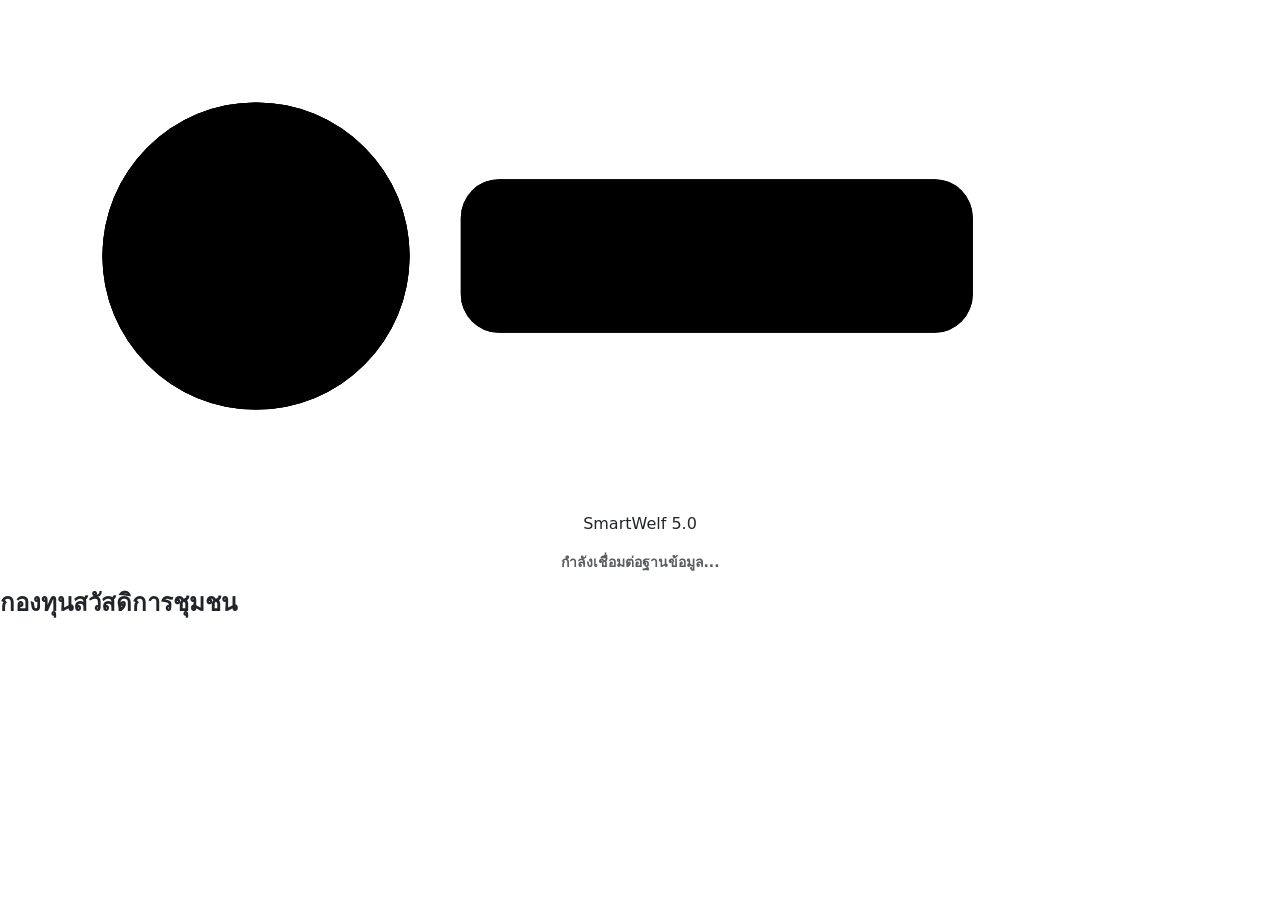
==== index.html @ 8a6e3afc "Add files via upload" ====
<!DOCTYPE html>
<html lang="th">
<head>
  <meta charset="UTF-8">
  <meta name="viewport" content="width=device-width, initial-scale=1.0, maximum-scale=1.0, user-scalable=no">
  <title>ระบบสมาชิกกองทุนสวัสดิการชุมชน</title>
  
  <link rel="preconnect" href="https://fonts.googleapis.com">
  <link rel="preconnect" href="https://fonts.gstatic.com" crossorigin>
  <link href="https://fonts.googleapis.com/css2?family=Prompt:wght@300;400;500;600;700&display=swap" rel="stylesheet">
  <link href="https://cdn.jsdelivr.net/npm/bootstrap@5.3.0/dist/css/bootstrap.min.css" rel="stylesheet">
  <link rel="stylesheet" href="https://cdnjs.cloudflare.com/ajax/libs/font-awesome/6.4.0/css/all.min.css">
  
  <!-- 🌟 โหลดสไตล์ CSS ที่แยกไฟล์ไว้ 🌟 -->
  <link rel="stylesheet" href="./assets/css/member-style.css">

  <script src="https://cdn.jsdelivr.net/npm/sweetalert2@11"></script>
  <script src="https://static.line-scdn.net/liff/edge/2/sdk.js"></script>

  <script src="https://www.gstatic.com/firebasejs/10.8.1/firebase-app-compat.js"></script>
  <script src="https://www.gstatic.com/firebasejs/10.8.1/firebase-firestore-compat.js"></script>
  <script src="https://cdnjs.cloudflare.com/ajax/libs/qrcodejs/1.0.0/qrcode.min.js"></script>

  
</head>
<body>

<div id="systemLoading">
    <div class="loading-container">
        <svg class="sw-logo-svg" viewBox="0 0 500 200" xmlns="http://www.w3.org/2000/svg">
            <defs>
                <linearGradient id="smartwelfGradient" x1="0%" y1="100%" x2="100%" y2="0%">
                    <stop offset="0%" stop-color="#059669" />
                    <stop offset="100%" stop-color="#2563EB" />
                </linearGradient>
            </defs>
            <g class="sw-depth">
                <circle cx="100" cy="100" r="60" />
                <rect x="180" y="70" width="200" height="60" rx="15" />
            </g>
            <g class="sw-face">
                <circle cx="100" cy="100" r="60" />
                <rect x="180" y="70" width="200" height="60" rx="15" />
            </g>
            <g>
                <circle class="sw-energy-path" cx="100" cy="100" r="60" pathLength="1000" />
            </g>
        </svg>
        <p class="loading-text-glow text-center">SmartWelf 5.0</p>
        <p id="systemLoadingText" class="text-muted fw-bold small mt-1 text-center">กำลังเชื่อมต่อฐานข้อมูล...</p>
    </div>
</div>

<div class="app-header">
  <h4 class="fw-bold mb-1">กองทุนสวัสดิการชุมชน</h4>
  <p class="text-white-50 small mb-0" id="headerFundName">รอโหลดข้อมูล...</p>
</div>

<div class="container mb-5 px-3">
  
  <!-- 📝 [หน้าต่าง 1] หน้าจอลงทะเบียนสมาชิกใหม่ -->
  <div id="registerView" class="card-box" style="display: none;">
    <div class="text-center mb-4">
      <div class="icon-box bg-primary bg-opacity-10 text-primary mx-auto mb-3"><i class="fa-solid fa-user-plus"></i></div>
      <h5 class="fw-bold text-dark mb-1">ลงทะเบียนสมาชิกใหม่</h5>
      <p class="text-muted small">กรอกข้อมูลให้ครบถ้วนเพื่อรับสิทธิประโยชน์</p>
    </div>
    
    <form id="registerForm" onsubmit="handleRegister(event)">
      <input type="hidden" id="uid" name="uid">
      <input type="hidden" id="refCode" name="refCode"> 
      
      <div class="row g-2 mb-3">
        <div class="col-4">
          <select class="form-select" name="prefix" required>
            <option value="" disabled selected>คำนำหน้า</option>
            <option value="นาย">นาย</option><option value="นาง">นาง</option><option value="นางสาว">นางสาว</option>
          </select>
        </div>
        <div class="col-8">
          <input type="text" class="form-control" name="fullName" placeholder="ชื่อ-นามสกุล" required>
        </div>
      </div>
      <div class="mb-3">
        <input type="tel" class="form-control fw-bold" name="nationalId" placeholder="เลข ปชช. (13 หลัก)" maxlength="13" oninput="this.value = this.value.replace(/[^0-9]/g, '').slice(0, 13);" required>
      </div>
      <div class="mb-3">
        <input type="tel" class="form-control" name="phone" placeholder="เบอร์โทรศัพท์" maxlength="10" oninput="this.value = this.value.replace(/[^0-9]/g, '').slice(0, 10);" required>
      </div>
      
      <!-- 🌟 ข้อมูลที่เชื่อมกับ Global Settings อัตโนมัติ -->
      <div class="mb-3">
        <select class="form-select fw-bold text-dark" name="center" id="regCenterSelect" required>
          <option value="" disabled selected>-- เลือกศูนย์ประสานงานใกล้บ้าน --</option>
        </select>
      </div>
      <div class="mb-4">
        <select class="form-select text-dark" name="village" id="regVillageSelect" required>
          <option value="" disabled selected>-- เลือกหมู่บ้านที่พักอาศัยปัจจุบัน --</option>
        </select>
      </div>
      <div class="mb-4">
        <select class="form-select text-dark border-primary" name="responsibleAdmin" id="regResponsibleAdmin" required>
          <option value="" disabled selected>-- เลือกกรรมการผู้ดูแลคุณ --</option>
          <option value="ไม่มีผู้ดูแล">ไม่มีผู้ดูแล (ขึ้นตรงส่วนกลาง)</option>
        </select>
        <small class="text-muted" style="font-size: 0.7rem;"><i class="fa-solid fa-circle-info"></i> ระบบดึงรายชื่อกรรมการที่แอคทีฟมาแสดงอัตโนมัติ</small>
      </div>

      <div class="pdpa-box mb-4">
        <div class="form-check">
          <input class="form-check-input mt-1" type="checkbox" name="pdpaConsent" id="pdpaCheck" value="true" required>
          <label class="form-check-label text-muted ms-1" for="pdpaCheck">
            <strong>นโยบายความเป็นส่วนตัว (PDPA)</strong><br>
            ยินยอมให้จัดเก็บข้อมูลส่วนบุคคล เพื่อพิจารณาสิทธิประโยชน์
          </label>
        </div>
      </div>
      <button type="submit" class="btn btn-fintech w-100" id="submitRegBtn">สมัครสมาชิก</button>
    </form>
  </div>

  <!-- 🔗 [หน้าต่าง 1.5] หน้าจอขอผูกบัญชีเดิม -->
  <div id="accountLinkView" class="card-box text-center" style="display: none;">
    <div class="icon-box bg-primary bg-opacity-10 text-primary mx-auto mb-3" style="width: 80px; height: 80px; font-size: 2.5rem;">
      <i class="fa-solid fa-link"></i>
    </div>
    <h5 class="fw-bold text-dark mb-2">คุณเคยเป็นสมาชิกแล้วใช่ไหม?</h5>
    <p class="text-muted small mb-4">ผูกบัญชี LINE กับข้อมูลเดิมที่กรรมการเคยลงทะเบียนให้ เพื่อดูยอดสะสมและขอเบิกสวัสดิการได้ทันที</p>
    <input type="tel" id="linkNatId" class="form-control text-center fw-bold mb-3 py-3" placeholder="เลขประจำตัวประชาชน 13 หลัก" maxlength="13" oninput="this.value = this.value.replace(/[^0-9]/g, '').slice(0, 13);">
    <button onclick="requestAccountLink()" class="btn btn-primary w-100 rounded-pill fw-bold py-3 shadow-sm mb-3">ตรวจสอบข้อมูล</button>
    <button onclick="document.getElementById('accountLinkView').style.display='none'; document.getElementById('registerView').style.display='block';" class="btn btn-light w-100 rounded-pill fw-bold py-2 text-muted">ไม่ใช่, ฉันต้องการสมัครใหม่</button>
  </div>

  <!-- ✅ [หน้าต่าง 2] หน้าจอสมัครสำเร็จ -->
  <div id="registrationSuccessView" class="card-box text-center" style="display: none;">
    <div class="icon-box bg-success bg-opacity-10 text-success mx-auto mb-4" style="width: 80px; height: 80px; font-size: 2.5rem;">
      <i class="fa-solid fa-check"></i>
    </div>
    <h4 class="fw-bold text-dark mb-2">ลงทะเบียนสำเร็จ!</h4>
    <p class="text-muted mb-4">ข้อมูลของคุณถูกส่งไปยังคณะกรรมการแล้ว โปรดรอการตรวจสอบ</p>
    <button onclick="location.reload()" class="btn btn-outline-primary rounded-pill px-4 mt-2">เข้าสู่หน้าหลักสมาชิก</button>
  </div>

  <!-- 📊 [หน้าต่าง 3] แดชบอร์ดหลักของสมาชิก -->
  <div id="dashboardView" style="display: none;">
    
    <div class="fintech-profile-header">
      <div class="text-start text-white">
        
        <!-- 🌟 เริ่มต้นส่วนที่เพิ่มไอคอนตา -->
        <div class="d-flex align-items-center gap-2 mb-1">
            <h5 id="dashName" class="fw-bold mb-0" style="text-shadow: 0 2px 4px rgba(0,0,0,0.3);"></h5>
            <div class="bg-white bg-opacity-25 rounded-circle d-flex align-items-center justify-content-center shadow-sm" style="width: 26px; height: 26px; backdrop-filter: blur(5px); cursor: pointer;" onclick="showProfilePopup()">
                <i class="fa-solid fa-eye text-white" style="font-size: 0.8rem;"></i>
            </div>
        </div>
        <!-- 🌟 สิ้นสุดส่วนที่เพิ่มไอคอนตา -->
        
        <div class="d-flex align-items-center gap-2">
            <span id="dashStatusBadge" class="badge-status shadow-sm mb-0 px-2 py-1" style="font-size: 0.7rem;">รอตรวจสอบ</span>
            <div id="dashTierBadge" class="badge-tier shadow-sm mb-0 px-2 py-1" style="display: none; font-size: 0.7rem; margin-top: 0;"></div>
        </div>
      </div>
      <img id="userAvatar" src="" class="profile-img shadow" style="width: 65px; height: 65px;" alt="Profile">
    </div>

    <!-- การ์ดกระเป๋าเงิน -->
    <div class="wallet-card mb-4 mx-1">
      <div class="d-flex justify-content-between align-items-center mb-3">
        <span class="text-white-50 small fw-bold"><i class="fa-solid fa-wallet me-1"></i> ยอดสมทบสะสม</span>
        <small class="text-white-50" id="dashCenterText" style="font-size: 0.65rem;"></small>
      </div>
      <h1 class="text-white fw-bold mb-1" style="font-size: 2.5rem;">฿<span id="dashTotalContrib">0</span></h1>
      <p class="text-white-50 small mb-4">ยอดค้างชำระ: <span id="dashOutstanding" class="text-warning fw-bold">0</span> บาท</p>

      <div class="d-flex justify-content-between align-items-center pt-3" style="border-top: 1px solid rgba(255,255,255,0.15);">
        <div>
          <span class="text-white-50 d-block mb-1" style="font-size: 0.7rem;">คะแนนอาสาสมัคร</span>
          <span class="text-warning fw-bold"><i class="fa-solid fa-star me-1"></i><span id="dashCwfPoints">0</span> แต้ม</span>
        </div>
        <div class="text-end">
          <span class="text-white-50 d-block mb-1" style="font-size: 0.7rem;">รับสวัสดิการรวม</span>
          <span class="text-info fw-bold">฿<span id="dashTotalWelfare">0</span></span>
        </div>
      </div>
    </div>

    <!-- เมนูด่วน 4 ปุ่ม (เชื่อมกับ contribution.html และ claim.html) -->
    <div class="row g-2 mb-4 px-2">
      <div class="col-3">
        <div class="quick-action-wrapper" onclick="scanToPayAdmin()">
          <div class="quick-action-btn bg-success text-white shadow-sm" style="background: linear-gradient(135deg, #10B981 0%, #059669 100%);"><i class="fa-solid fa-qrcode"></i></div>
          <span class="quick-action-text text-dark fw-bold">สแกนจ่าย</span>
        </div>
      </div>
      <div class="col-3">
        <a href="contribution.html" class="text-decoration-none w-100">
          <div class="quick-action-wrapper">
            <div class="quick-action-btn bg-white text-primary border"><i class="fa-solid fa-plus"></i></div>
            <span class="quick-action-text">สมทบ</span>
          </div>
        </a>
      </div>
      <div class="col-3">
        <a href="claim.html" class="text-decoration-none w-100">
          <div class="quick-action-wrapper">
            <div class="quick-action-btn bg-white text-danger border"><i class="fa-solid fa-file-medical"></i></div>
            <span class="quick-action-text">ขอเบิก</span>
          </div>
        </a>
      </div>
      <div class="col-3">
        <div class="quick-action-wrapper" onclick="openShareModal('invite')">
          <div class="quick-action-btn bg-white text-warning border"><i class="fa-solid fa-user-plus"></i></div>
          <span class="quick-action-text">ชวนเพื่อน</span>
        </div>
      </div>
    </div>

    <hr class="my-4 border-secondary border-opacity-25 mx-2">

    <!-- 📰 ข่าวสารและประกาศชุมชน (News Feed) -->
    <div class="text-start mt-4 mx-1">
      <div class="d-flex align-items-center justify-content-between mb-3 px-1">
        <div class="d-flex align-items-center">
          <i class="fa-solid fa-bullhorn text-primary fs-4 me-2"></i>
          <h6 class="fw-bold text-dark mb-0 m-0">ข่าวสารชุมชน</h6>
        </div>
      </div>
      <div id="memberNewsFeed" class="horizontal-scroll-row">
         <div class="text-center text-muted small p-3 w-100 bg-white rounded-4 border">
            <div class="spinner-border spinner-border-sm mb-2 text-primary"></div><br>กำลังโหลดข่าวสาร...
         </div>
      </div>
    </div>
    <!-- 🎁 ของรางวัลและแลกสิทธิประโยชน์ (Rewards) -->
    <div class="text-start mt-4 mx-1">
      <div class="d-flex align-items-center justify-content-between mb-3 px-1">
        <div class="d-flex align-items-center">
          <i class="fa-solid fa-gift text-danger fs-4 me-2"></i>
          <h6 class="fw-bold text-dark mb-0 m-0">แลกของรางวัลชุมชน</h6>
        </div>
      </div>
      <!-- คอนเทนเนอร์สำหรับเลื่อนซ้ายขวา -->
      <div id="memberRewardsFeed" class="horizontal-scroll-row pb-2">
         <div class="text-center text-muted small p-3 w-100 bg-white rounded-4 border">
            <div class="spinner-border spinner-border-sm mb-2 text-danger"></div><br>กำลังโหลดของรางวัล...
         </div>
      </div>
    </div>
    <!-- ศูนย์ภารกิจ & เช็คอิน -->
    <div class="mission-hub text-start mt-4 mx-1">
      <div class="d-flex align-items-center justify-content-between mb-3">
        <div class="d-flex align-items-center">
          <i class="fa-solid fa-fire text-warning fs-4 me-2" style="text-shadow: 0 0 10px rgba(245,158,11,0.5);"></i>
          <h6 class="fw-bold hub-title mb-0 m-0">เช็คอินต่อเนื่อง 7 วัน</h6>
        </div>
        <small class="text-white-50" style="font-size: 0.7rem;">(รีเซ็ตทุกสัปดาห์)</small>
      </div>
      <div class="d-flex justify-content-between align-items-center mb-4 px-1" id="streakContainer">
          <div class="streak-circle" id="streak-1">1</div>
          <div class="streak-circle" id="streak-2">2</div>
          <div class="streak-circle" id="streak-3">3</div>
          <div class="streak-circle" id="streak-4">4</div>
          <div class="streak-circle" id="streak-5">5</div>
          <div class="streak-circle" id="streak-6">6</div>
          <div class="streak-circle gift" id="streak-7"><i class="fa-solid fa-gift"></i></div>
      </div>
      <button id="btnCheckIn" class="btn btn-success w-100 rounded-pill py-2 fw-bold shadow-sm" onclick="processDailyCheckIn()" style="background: linear-gradient(135deg, #10B981 0%, #059669 100%); border: none;">
        <i class="fa-solid fa-calendar-check me-1"></i> กดเช็คอินรับแต้มวันนี้
      </button>
    </div>

    <!-- กระดานตรวจสอบความโปร่งใสชุมชน (ดึงบิลที่รอตรวจสอบมาแสดง) -->
    <div class="text-start mt-4 mx-1">
      <div class="d-flex align-items-center mb-3 px-1">
        <i class="fa-solid fa-magnifying-glass-chart text-primary fs-4 me-2"></i>
        <h6 class="fw-bold text-dark mb-0 m-0">กระดานความโปร่งใสชุมชน</h6>
      </div>
      <div class="alert alert-info border-0 rounded-4 small p-3 mb-3 bg-primary bg-opacity-10 text-primary shadow-sm">
        <i class="fa-solid fa-circle-info me-1"></i> ร่วมตรวจสอบรับทราบการเบิกจ่ายสวัสดิการ เพื่อชิงแต้มโควต้าพิเศษรายวัน!
      </div>
      <div id="transparencyFeed">
         <div class="text-center text-muted small p-3 w-100"><div class="spinner-border spinner-border-sm mb-2 text-primary"></div><br>กำลังโหลดกระดานชุมชน...</div>
      </div>
    </div>

    <!-- กระดานติดตามสถานะเงินสมทบ (Timeline) -->
    <div class="text-start mt-4 mx-1">
      <div class="section-title px-1 mb-3"><i class="fa-solid fa-route text-muted me-2"></i> ติดตามเงินสมทบล่าสุด</div>
      <div id="dashTxTimeline" class="bg-white p-4 rounded-4 shadow-sm border border-light mb-4">
         <div class="text-center text-muted small py-2">กำลังดึงข้อมูล...</div>
      </div>
    </div>

    <!-- ประวัติรับสวัสดิการล่าสุด -->
    <div class="text-start mt-4 mx-1 bg-white p-4 rounded-4 shadow-sm border border-light">
      <div class="section-title m-0 mb-3"><i class="fa-solid fa-clock-rotate-left text-muted me-2"></i> ประวัติรับสวัสดิการล่าสุด</div>
      <div id="dashWelfareList" class="info-list shadow-none mb-0"></div>
    </div>

<!-- 🌐 ป๊อปอัปสำหรับแชร์ (Share Modal) -->
<div id="shareModal" class="share-modal" onclick="closeShareModal(event)">
  <div class="share-content" onclick="event.stopPropagation()">
    <h5 class="fw-bold mb-3" id="shareTitleText">แชร์ให้เพื่อน</h5>
    <div class="d-flex justify-content-center mb-4">
      <button class="social-btn btn-line" onclick="executeShare('line')"><i class="fa-brands fa-line"></i></button>
      <button class="social-btn btn-fb" onclick="executeShare('facebook')"><i class="fa-brands fa-facebook-f"></i></button>
      <button class="social-btn btn-copy" onclick="executeShare('copy')"><i class="fa-solid fa-link"></i></button>
    </div>
    <button class="btn btn-light w-100 rounded-pill fw-bold" onclick="closeShareModal(true)">ปิด</button>
  </div>
</div>

<!-- ==========================================
     JAVASCRIPT MODULES 
=========================================== -->
<script src="https://cdn.jsdelivr.net/npm/bootstrap@5.3.0/dist/js/bootstrap.bundle.min.js"></script>
<script src="./assets/js/member-config.js"></script>
<script src="./assets/js/modules/member-main.js"></script>
</body>
</html>
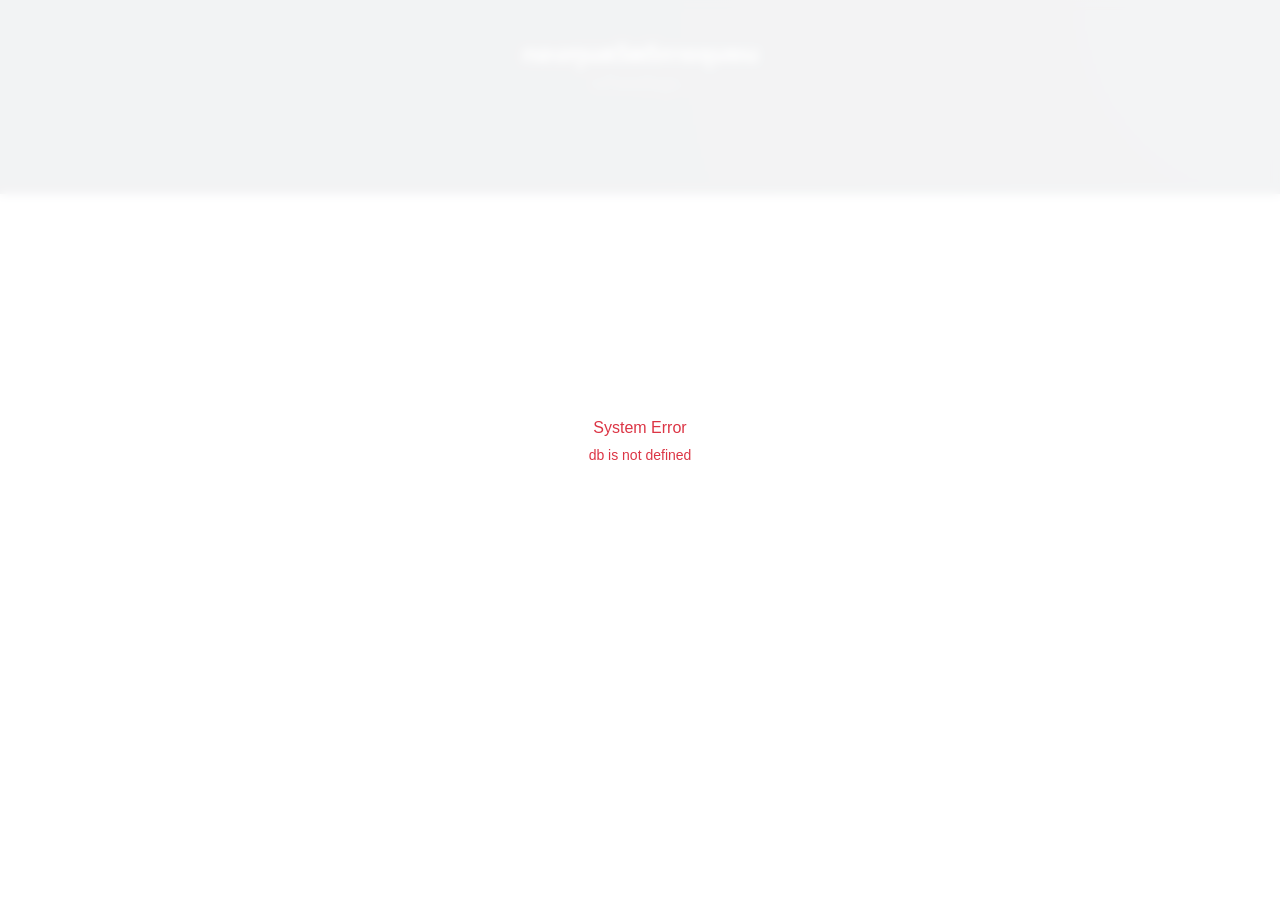
==== commit c17c824a: "Update index.html" ====
--- a/index.html
+++ b/index.html
@@ -320,4 +320,4 @@
 <script src="./assets/js/member-config.js"></script>
 <script src="./assets/js/modules/member-main.js"></script>
 </body>
-</html>+</html>
--- a/assets/css/member-style.css
+++ b/assets/css/member-style.css
@@ -0,0 +1,386 @@
+/* ============================================================================
+   🎨 member-style.css: สไตล์สำหรับหน้าต่างฝั่งสมาชิก (SmartWelf Member Portal)
+============================================================================ */
+
+/* 📌 1. ตัวแปรสีและค่าพื้นฐาน (Variables & Base) */
+:root { 
+    --fintech-primary: #0F172A; 
+    --fintech-accent: #2563EB; 
+    --fintech-success: #10B981; 
+    --bg-light: #F3F4F6; 
+    --card-border: #E5E7EB; 
+}
+
+body { 
+    background-color: var(--bg-light); 
+    font-family: 'Prompt', sans-serif; 
+    color: #1E293B; 
+    -webkit-tap-highlight-color: transparent; 
+}
+
+/* 📌 2. โครงสร้างหลักและกล่อง (Layout & Containers) */
+.app-header { 
+    background: var(--fintech-primary); 
+    background-image: radial-gradient(circle at top right, #1E293B 0%, transparent 60%); 
+    color: white; 
+    padding: 40px 20px 100px; 
+    text-align: center; 
+}
+
+.card-box { 
+    background: white; 
+    padding: 25px 20px; 
+    border-radius: 24px; 
+    box-shadow: 0 10px 40px rgba(0,0,0,0.04); 
+    max-width: 500px; 
+    margin: -60px auto 30px; 
+    position: relative; 
+    border: 1px solid var(--card-border); 
+}
+
+.section-title { 
+    font-size: 0.95rem; 
+    font-weight: 700; 
+    color: #374151; 
+    display: flex; 
+    align-items: center; 
+    gap: 8px; 
+    margin-bottom: 15px; 
+    text-align: left; 
+}
+
+.icon-box { 
+    width: 48px; 
+    height: 48px; 
+    border-radius: 14px; 
+    display: flex; 
+    justify-content: center; 
+    align-items: center; 
+    font-size: 1.4rem; 
+}
+
+/* 📌 3. ส่วนโปรไฟล์และป้ายสถานะ (Profile & Status Badges) */
+.fintech-profile-header { 
+    display: flex; 
+    justify-content: space-between; 
+    align-items: flex-end; /* 🌟 ปรับให้อยู่ชิดขอบล่างระดับเดียวกัน */
+    margin-top: -70px; 
+    padding: 0 5px 20px 5px; 
+    position: relative; 
+    z-index: 10; 
+}
+
+.fintech-profile-header .profile-img { 
+    margin-top: 0; 
+    border: 3px solid rgba(255,255,255,0.8); 
+}
+
+.profile-wrapper { 
+    position: relative; 
+    margin-top: -65px; 
+    text-align: center; 
+    margin-bottom: 15px; 
+}
+
+.profile-img { 
+    width: 100px; 
+    height: 100px; 
+    border-radius: 50%; 
+    object-fit: cover; 
+    border: 4px solid white; 
+    background: white; 
+    box-shadow: 0 8px 16px rgba(0,0,0,0.1); 
+}
+
+/* 🌟 ป้ายสถานะและป้ายยศ (บังคับขนาดให้เท่ากันเป๊ะ 100% ทุกอุปกรณ์) */
+.badge-status, .badge-tier { 
+    height: 26px !important;
+    padding: 0 14px !important;
+    border-radius: 20px !important;
+    font-size: 0.75rem !important;
+    font-weight: 600 !important;
+    display: inline-flex !important;
+    align-items: center !important;
+    justify-content: center !important;
+    margin: 0 !important;
+    white-space: nowrap !important;
+    box-sizing: border-box !important;
+    line-height: 1 !important;
+}
+
+/* สีป้ายสถานะต่างๆ */
+.status-pending { background-color: #FEF3C7; color: #D97706; border: 1px solid #FDE68A; } 
+.status-active { background-color: #D1FAE5; color: #059669; border: 1px solid #A7F3D0; } 
+.status-inactive { background-color: #FEE2E2; color: #DC2626; border: 1px solid #FECACA; } 
+
+/* สีป้ายยศ (Tier) */
+.badge-tier { 
+    color: white; 
+    gap: 6px; 
+    box-shadow: 0 2px 4px rgba(0,0,0,0.1); 
+}
+
+/* 📌 4. กระเป๋าเงินและเมนูด่วน (Wallet & Quick Actions) */
+.wallet-card { 
+    background: linear-gradient(135deg, #0F172A 0%, #1E293B 100%); 
+    border-radius: 24px; 
+    padding: 24px; 
+    color: white; 
+    box-shadow: 0 20px 25px -5px rgba(15, 23, 42, 0.4), 0 8px 10px -6px rgba(15, 23, 42, 0.2); 
+    position: relative; 
+    overflow: hidden; 
+    border: 1px solid rgba(255,255,255,0.1); 
+    z-index: 1; 
+}
+.wallet-card::before { 
+    content: ''; 
+    position: absolute; 
+    top: -50px; 
+    right: -30px; 
+    width: 150px; 
+    height: 150px; 
+    background: linear-gradient(135deg, rgba(37,99,235,0.4) 0%, rgba(16,185,129,0.4) 100%); 
+    border-radius: 50%; 
+    filter: blur(30px); 
+    z-index: -1; 
+}
+.wallet-card::after { 
+    content: ''; 
+    position: absolute; 
+    bottom: -30px; 
+    left: -20px; 
+    width: 100px; 
+    height: 100px; 
+    background: linear-gradient(135deg, rgba(245,158,11,0.2) 0%, rgba(239,68,68,0.2) 100%); 
+    border-radius: 50%; 
+    filter: blur(20px); 
+    z-index: -1; 
+}
+
+.quick-action-wrapper { 
+    display: flex; 
+    flex-direction: column; 
+    align-items: center; 
+    cursor: pointer; 
+    transition: 0.2s; 
+}
+.quick-action-wrapper:active { transform: scale(0.92); }
+.quick-action-btn { 
+    width: 56px; 
+    height: 56px; 
+    border-radius: 20px; 
+    display: flex; 
+    justify-content: center; 
+    align-items: center; 
+    font-size: 1.5rem; 
+    margin-bottom: 8px; 
+    box-shadow: 0 4px 10px rgba(0,0,0,0.05); 
+}
+.quick-action-text { font-size: 0.75rem; font-weight: 600; color: #475569; }
+
+/* 📌 5. ภารกิจและเช็คอินรายวัน (Mission & Gamification) */
+.mission-hub { 
+    background: linear-gradient(135deg, #1E293B 0%, #0F172A 100%); 
+    border: 1px solid #334155; 
+    border-radius: 20px; 
+    padding: 20px; 
+    margin-bottom: 20px; 
+    box-shadow: 0 10px 25px rgba(15, 23, 42, 0.3); 
+}
+.mission-hub .hub-title { color: #F8FAFC !important; }
+
+.streak-circle { 
+    width: 38px; 
+    height: 38px; 
+    border-radius: 50%; 
+    display: flex; 
+    align-items: center; 
+    justify-content: center; 
+    font-size: 0.9rem; 
+    font-weight: bold; 
+    background: rgba(255,255,255,0.1); 
+    color: rgba(255,255,255,0.4); 
+    border: 2px solid rgba(255,255,255,0.2); 
+    transition: 0.3s; 
+}
+.streak-circle.active { 
+    background: #10B981; 
+    color: white; 
+    border-color: #34D399; 
+    box-shadow: 0 0 12px rgba(16, 185, 129, 0.6); 
+}
+.streak-circle.gift { background: transparent; border-color: #F59E0B; color: #F59E0B; }
+.streak-circle.gift.active { 
+    background: #F59E0B; 
+    color: white; 
+    border-color: #FBBF24; 
+    box-shadow: 0 0 12px rgba(245, 158, 11, 0.6); 
+}
+
+/* 📌 6. กระดานความโปร่งใสและไทม์ไลน์ (Transparency & Timeline) */
+#transparencyFeed { 
+    display: flex; 
+    overflow-x: auto; 
+    scroll-snap-type: x mandatory; 
+    -webkit-overflow-scrolling: touch; 
+    scrollbar-width: none; 
+    padding-bottom: 5px; 
+}
+#transparencyFeed::-webkit-scrollbar { display: none; }
+#transparencyFeed .transparency-card { 
+    flex: 0 0 85%; 
+    scroll-snap-align: center; 
+    margin-bottom: 0 !important; 
+    margin-right: 15px; 
+    background: white; 
+    border-radius: 16px; 
+    padding: 16px; 
+    box-shadow: 0 4px 15px rgba(0,0,0,0.04); 
+    border: 1px solid var(--card-border);
+}
+#transparencyFeed .transparency-card:last-child { margin-right: 0; }
+
+.timeline { border-left: 2px dashed #CBD5E1; padding-left: 20px; margin-left: 10px; position: relative; }
+.timeline-item { margin-bottom: 20px; position: relative; }
+.timeline-item::before { 
+    content: ''; 
+    position: absolute; 
+    left: -27px; 
+    top: 2px; 
+    width: 14px; 
+    height: 14px; 
+    border-radius: 50%; 
+    background: #F8FAFC; 
+    border: 2px solid #CBD5E1; 
+    z-index: 2; 
+}
+.timeline-item.active::before { background: #10B981; border-color: #059669; box-shadow: 0 0 8px rgba(16,185,129,0.5); }
+.timeline-item.warning::before { background: #F59E0B; border-color: #D97706; box-shadow: 0 0 8px rgba(245,158,11,0.5); }
+
+/* 📌 7. รายการข้อมูล (Info Lists) */
+.info-list { background: white; border-radius: 16px; border: 1px solid var(--card-border); margin-bottom: 20px; overflow: hidden; }
+.info-row { display: flex; justify-content: space-between; align-items: center; padding: 14px 16px; border-bottom: 1px solid #F3F4F6; }
+.info-row:last-child { border-bottom: none; }
+.info-label { color: #6B7280; font-size: 0.85rem; font-weight: 500; }
+.info-data { color: #111827; font-size: 0.9rem; font-weight: 600; text-align: right; display: flex; align-items: center; gap: 8px;}
+
+/* 📌 8. ฟอร์มและปุ่ม (Forms & Buttons) */
+.form-control, .form-select { 
+    border-radius: 12px; 
+    border: 1px solid #D1D5DB; 
+    background-color: white; 
+    font-size: 0.95rem; 
+    padding: 14px; 
+    box-shadow: 0 1px 2px rgba(0,0,0,0.02); 
+}
+.btn-fintech { 
+    background-color: var(--fintech-primary); 
+    color: white; 
+    border-radius: 14px; 
+    padding: 14px; 
+    font-weight: 600; 
+    font-size: 1.05rem; 
+    border: none; 
+    transition: 0.3s; 
+    box-shadow: 0 4px 6px rgba(15, 23, 42, 0.2); 
+    width: 100%;
+}
+.pdpa-box { background: #F8FAFC; border: 1px dashed #CBD5E1; border-radius: 16px; padding: 16px; font-size: 0.85rem; text-align: left; }
+
+/* 📌 9. โหลดเดอร์และป๊อปอัป (Loaders & Modals) */
+#systemLoading { 
+    position: fixed; 
+    top: 0; left: 0; width: 100%; height: 100%; 
+    background: rgba(255, 255, 255, 0.95); 
+    z-index: 9999; 
+    display: flex; flex-direction: column; justify-content: center; align-items: center; 
+    backdrop-filter: blur(5px); 
+}
+.loading-container { display: flex; flex-direction: column; align-items: center; justify-content: center; gap: 15px; }
+
+/* Animation ของโลโก้ตอนโหลด */
+.sw-logo-svg { width: 180px; height: auto; filter: drop-shadow(0 14px 18px rgba(5,150,105,.14)); }
+.sw-depth path { fill: #064E3B; transform: translate(3px, 6px); }
+.sw-face path { fill: url(#smartwelfGradient); }
+.sw-energy-path { 
+    fill: none; stroke: #6EE7B7; stroke-width: 5; stroke-linecap: round; 
+    stroke-dasharray: 72 928; stroke-dashoffset: 1000; 
+    animation: swEnergyRun 2.15s linear 1.2s infinite; 
+}
+@keyframes swEnergyRun { 0% { stroke-dashoffset: 928; } 100% { stroke-dashoffset: -72; } }
+
+.loading-text-glow { 
+    font-size: 1.5rem; font-weight: 700; margin: 0; 
+    background: linear-gradient(90deg, #059669, #2563EB); 
+    -webkit-background-clip: text; -webkit-text-fill-color: transparent; 
+    animation: pulseTextGlow 1.5s ease-in-out infinite; 
+}
+@keyframes pulseTextGlow { 
+    0% { opacity: 0.6; transform: scale(0.98); } 
+    50% { opacity: 1; transform: scale(1); } 
+    100% { opacity: 0.6; transform: scale(0.98); } 
+}
+
+/* Modal สำหรับแชร์ */
+.share-modal { 
+    display: none; position: fixed; top: 0; left: 0; width: 100%; height: 100%; 
+    background: rgba(0,0,0,0.5); z-index: 10000; 
+    justify-content: center; align-items: flex-end; 
+}
+.share-content { 
+    background: white; width: 100%; border-radius: 24px 24px 0 0; 
+    padding: 25px; animation: slideUp 0.3s; text-align: center; 
+}
+@keyframes slideUp { from { transform: translateY(100%); } to { transform: translateY(0); } }
+.social-btn { 
+    width: 50px; height: 50px; border-radius: 50%; 
+    display: flex; align-items: center; justify-content: center; 
+    font-size: 1.5rem; color: white; border: none; margin: 0 10px; cursor: pointer; 
+}
+
+/* 📌 10. ข่าวสารและประกาศชุมชน (News Feed) */
+.horizontal-scroll-row {
+    display: flex;
+    overflow-x: auto;
+    scroll-snap-type: x mandatory;
+    -webkit-overflow-scrolling: touch;
+    scrollbar-width: none;
+    gap: 12px;
+    padding-bottom: 8px;
+}
+.horizontal-scroll-row::-webkit-scrollbar { display: none; }
+
+.vertical-news-card {
+    flex: 0 0 240px;
+    scroll-snap-align: start;
+    background: white;
+    border-radius: 18px;
+    border: 1px solid var(--card-border);
+    overflow: hidden;
+    box-shadow: 0 4px 15px rgba(0,0,0,0.03);
+    display: flex;
+    flex-direction: column;
+    cursor: pointer;
+    transition: transform 0.2s;
+}
+.vertical-news-card:active { transform: scale(0.98); }
+
+.news-img { 
+    width: 100%; 
+    height: 130px; 
+    object-fit: cover; 
+    background: #F1F5F9; 
+    border-bottom: 1px solid #f3f4f6; 
+}
+.news-content { 
+    padding: 12px; 
+    display: flex; 
+    flex-direction: column; 
+    flex-grow: 1; 
+}
+.line-clamp-2 {
+    display: -webkit-box;
+    -webkit-line-clamp: 2;
+    -webkit-box-orient: vertical;  
+    overflow: hidden;
+}
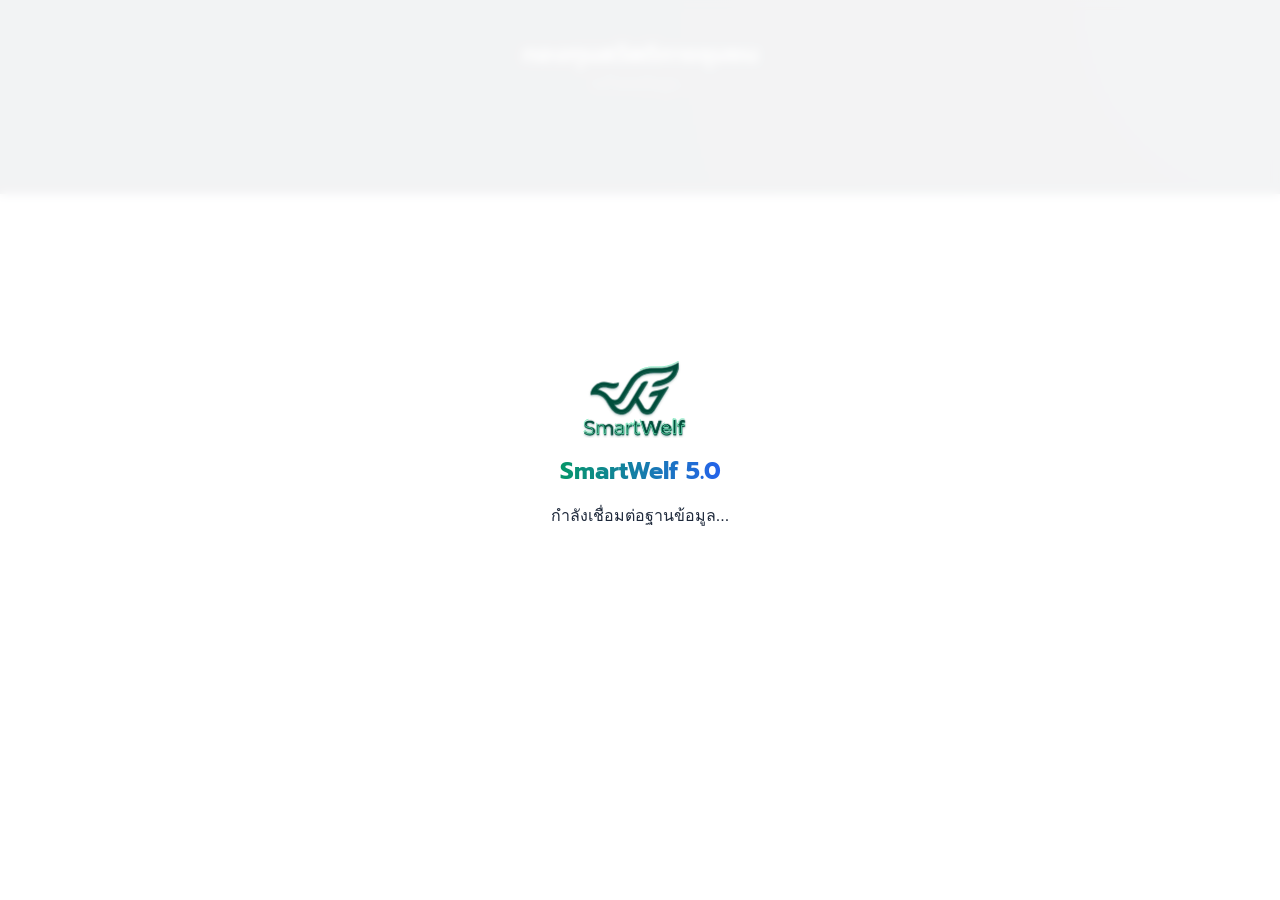
==== commit 2d410647: "Update index.html" ====
--- a/index.html
+++ b/index.html
@@ -25,30 +25,90 @@
 </head>
 <body>
 
+<!-- ==========================================
+     SYSTEM LOADER (SmartWelf 3D Logo Loader)
+=========================================== -->
 <div id="systemLoading">
-    <div class="loading-container">
-        <svg class="sw-logo-svg" viewBox="0 0 500 200" xmlns="http://www.w3.org/2000/svg">
-            <defs>
-                <linearGradient id="smartwelfGradient" x1="0%" y1="100%" x2="100%" y2="0%">
-                    <stop offset="0%" stop-color="#059669" />
-                    <stop offset="100%" stop-color="#2563EB" />
-                </linearGradient>
-            </defs>
-            <g class="sw-depth">
-                <circle cx="100" cy="100" r="60" />
-                <rect x="180" y="70" width="200" height="60" rx="15" />
-            </g>
-            <g class="sw-face">
-                <circle cx="100" cy="100" r="60" />
-                <rect x="180" y="70" width="200" height="60" rx="15" />
-            </g>
-            <g>
-                <circle class="sw-energy-path" cx="100" cy="100" r="60" pathLength="1000" />
-            </g>
-        </svg>
-        <p class="loading-text-glow text-center">SmartWelf 5.0</p>
-        <p id="systemLoadingText" class="text-muted fw-bold small mt-1 text-center">กำลังเชื่อมต่อฐานข้อมูล...</p>
-    </div>
+  <div class="loading-container">
+    <svg class="svg-logo-loader" viewBox="0 0 1886 867" xmlns="http://www.w3.org/2000/svg" role="img" aria-label="SmartWelf loading">
+      <defs>
+        <!-- Main gradients -->
+        <linearGradient id="swMark3D" x1="420" y1="550" x2="1320" y2="40" gradientUnits="userSpaceOnUse">
+          <stop offset="0%"   stop-color="#075E50"/>
+          <stop offset="25%"  stop-color="#0B8068"/>
+          <stop offset="52%"  stop-color="#18A18A"/>
+          <stop offset="78%"  stop-color="#168DB5"/>
+          <stop offset="100%" stop-color="#35B7E8"/>
+        </linearGradient>
+        <linearGradient id="swText3D" x1="350" y1="830" x2="1450" y2="650" gradientUnits="userSpaceOnUse">
+          <stop offset="0%"   stop-color="#075E50"/>
+          <stop offset="48%"  stop-color="#0B8068"/>
+          <stop offset="100%" stop-color="#0795A0"/>
+        </linearGradient>
+        <!-- Moving light beam -->
+        <linearGradient id="swEnergy" x1="0%" y1="0%" x2="100%" y2="0%">
+          <stop offset="0%"   stop-color="#FFFFFF" stop-opacity="0"/>
+          <stop offset="38%"  stop-color="#FFFFFF" stop-opacity="0"/>
+          <stop offset="48%"  stop-color="#DFFFFF" stop-opacity=".95"/>
+          <stop offset="52%"  stop-color="#FFFFFF" stop-opacity="1"/>
+          <stop offset="56%"  stop-color="#B8F8FF" stop-opacity=".95"/>
+          <stop offset="70%"  stop-color="#FFFFFF" stop-opacity="0"/>
+          <stop offset="100%" stop-color="#FFFFFF" stop-opacity="0"/>
+        </linearGradient>
+        <!-- Soft glow for the moving line -->
+        <filter id="swGlow" x="-60%" y="-60%" width="220%" height="220%">
+          <feGaussianBlur stdDeviation="7" result="blur"/>
+          <feMerge><feMergeNode in="blur"/><feMergeNode in="SourceGraphic"/></feMerge>
+        </filter>
+        <!-- 3D shadow / depth -->
+        <filter id="swDepthShadow" x="-30%" y="-30%" width="160%" height="180%">
+          <feDropShadow dx="0" dy="12" stdDeviation="12" flood-color="#064C45" flood-opacity=".25"/>
+          <feDropShadow dx="0" dy="3" stdDeviation="2" flood-color="#083B52" flood-opacity=".25"/>
+        </filter>
+        <!-- Tiny highlight -->
+        <filter id="swHighlight" x="-30%" y="-30%" width="160%" height="160%">
+          <feGaussianBlur stdDeviation="1.3"/>
+        </filter>
+      </defs>
+
+      <!-- 3D depth: several offset layers -->
+      <g class="sw-depth" filter="url(#swDepthShadow)">
+        <g transform="translate(0 10)">
+          <path id="depth-symbol-2" class="sw-base" pathLength="1000" d="M 1346 58 L 1343 58 L 1317 73 L 1276 92 L 1223 108 L 1173 115 L 1056 116 L 1027 119 L 1024 121 L 1000 125 L 968 135 L 942 148 L 939 148 L 919 160 L 888 183 L 878 193 L 876 193 L 843 231 L 801 296 L 794 310 L 788 316 L 787 321 L 724 424 L 708 442 L 691 452 L 678 455 L 667 455 L 654 452 L 641 446 L 628 437 L 614 423 L 604 409 L 584 389 L 566 375 L 537 359 L 512 350 L 489 346 L 488 343 L 511 324 L 532 315 L 549 312 L 581 313 L 608 320 L 636 324 L 663 324 L 679 320 L 690 314 L 705 298 L 711 287 L 714 267 L 697 274 L 680 278 L 653 279 L 619 275 L 585 267 L 557 265 L 530 268 L 498 279 L 488 284 L 464 301 L 442 325 L 433 338 L 423 359 L 416 394 L 422 395 L 456 390 L 488 392 L 511 398 L 544 416 L 564 434 L 580 454 L 615 514 L 641 549 L 672 578 L 686 587 L 707 596 L 727 600 L 761 599 L 781 594 L 807 580 L 820 570 L 842 548 L 866 514 L 867 510 L 890 475 L 893 476 L 901 489 L 903 495 L 905 496 L 941 559 L 949 570 L 967 586 L 984 595 L 1004 600 L 1026 600 L 1050 594 L 1064 586 L 1086 564 L 1180 409 L 1236 321 L 1240 311 L 1233 313 L 1199 331 L 1166 343 L 1162 343 L 1160 345 L 1079 362 L 1063 370 L 1050 382 L 1039 399 L 1035 414 L 1036 418 L 1049 412 L 1126 399 L 1130 399 L 1131 402 L 1049 536 L 1039 547 L 1024 554 L 1013 555 L 1004 553 L 993 548 L 986 542 L 919 430 L 920 424 L 922 423 L 926 414 L 1022 259 L 1019 257 L 994 257 L 976 263 L 967 269 L 952 284 L 945 298 L 925 328 L 923 334 L 919 338 L 823 496 L 801 524 L 782 541 L 768 549 L 752 554 L 730 554 L 718 551 L 706 545 L 691 533 L 666 505 L 665 501 L 686 500 L 711 493 L 730 483 L 748 468 L 764 448 L 804 380 L 813 368 L 816 360 L 882 256 L 898 237 L 921 215 L 926 213 L 948 196 L 972 183 L 1005 171 L 1045 163 L 1081 161 L 1168 161 L 1210 157 L 1253 148 L 1288 136 L 1289 139 L 1284 152 L 1265 182 L 1249 199 L 1241 204 L 1232 213 L 1189 236 L 1156 247 L 1121 254 L 1103 262 L 1090 272 L 1079 284 L 1069 302 L 1068 308 L 1070 309 L 1086 305 L 1139 298 L 1179 288 L 1214 275 L 1250 256 L 1273 239 L 1290 223 L 1302 209 L 1324 176 L 1324 172 L 1337 143 L 1344 113 L 1347 85 Z" fill="rgba(4,72,65,.25)" fill-rule="evenodd" clip-rule="evenodd"/>
+          <path id="depth-wordmark-2" class="sw-base" pathLength="1000" d="M 855 709 L 838 711 L 827 717 L 817 728 L 814 727 L 813 711 L 795 712 L 796 821 L 808 822 L 814 820 L 814 767 L 816 756 L 823 743 L 830 736 L 839 731 L 857 727 L 857 712 Z M 682 718 L 680 723 L 687 734 L 710 726 L 727 726 L 738 730 L 747 740 L 749 753 L 747 755 L 725 752 L 705 753 L 694 756 L 684 762 L 676 770 L 671 786 L 673 803 L 677 809 L 690 820 L 705 824 L 720 824 L 735 820 L 746 812 L 750 813 L 750 821 L 768 821 L 768 745 L 765 731 L 759 723 L 748 714 L 733 709 L 705 710 Z M 692 779 L 699 772 L 715 767 L 730 767 L 743 769 L 750 772 L 750 785 L 746 795 L 736 804 L 724 808 L 710 808 L 703 806 L 693 798 L 690 789 Z M 484 712 L 484 821 L 503 821 L 503 752 L 507 739 L 515 731 L 526 726 L 538 726 L 544 728 L 551 733 L 556 741 L 558 748 L 559 821 L 577 821 L 578 819 L 578 748 L 582 739 L 590 731 L 601 726 L 618 728 L 628 737 L 632 747 L 632 819 L 636 822 L 652 820 L 652 753 L 650 736 L 644 724 L 633 714 L 619 709 L 602 709 L 589 713 L 580 719 L 574 726 L 571 726 L 564 717 L 554 711 L 546 709 L 523 710 L 513 715 L 506 722 L 503 721 L 502 711 Z M 1199 709 L 1180 720 L 1173 728 L 1165 743 L 1162 760 L 1162 773 L 1166 791 L 1170 799 L 1180 810 L 1198 821 L 1212 824 L 1230 824 L 1246 820 L 1264 808 L 1267 803 L 1266 799 L 1257 791 L 1250 788 L 1242 795 L 1231 800 L 1211 800 L 1204 797 L 1196 790 L 1192 784 L 1191 777 L 1194 775 L 1271 775 L 1272 754 L 1270 752 L 1267 737 L 1254 719 L 1241 711 L 1226 707 Z M 1191 751 L 1197 739 L 1203 734 L 1212 730 L 1222 730 L 1232 734 L 1239 741 L 1243 749 L 1243 754 L 1241 756 L 1193 756 Z M 884 678 L 883 709 L 867 712 L 867 726 L 883 728 L 884 804 L 888 812 L 899 821 L 912 824 L 934 821 L 937 815 L 936 803 L 926 806 L 914 806 L 909 804 L 903 797 L 902 729 L 905 727 L 936 727 L 936 712 L 904 711 L 902 709 L 902 679 Z M 945 674 L 994 822 L 1020 823 L 1022 821 L 1054 725 L 1058 728 L 1089 822 L 1115 823 L 1117 821 L 1160 689 L 1165 680 L 1165 673 L 1137 673 L 1135 675 L 1104 774 L 1100 772 L 1069 674 L 1042 674 L 1010 774 L 1006 771 L 976 674 Z M 391 671 L 376 676 L 360 689 L 353 707 L 355 727 L 359 735 L 366 742 L 379 749 L 402 756 L 415 758 L 432 765 L 438 771 L 441 779 L 440 790 L 434 799 L 425 804 L 416 806 L 401 806 L 387 803 L 376 798 L 361 786 L 358 786 L 353 791 L 348 800 L 363 812 L 383 821 L 400 824 L 415 824 L 432 821 L 446 813 L 454 805 L 459 795 L 461 775 L 457 763 L 450 753 L 435 744 L 405 737 L 385 730 L 374 720 L 373 707 L 376 700 L 383 693 L 397 688 L 413 688 L 433 695 L 444 703 L 447 703 L 454 693 L 455 687 L 439 677 L 424 672 Z M 1293 665 L 1291 670 L 1291 820 L 1315 822 L 1320 820 L 1320 667 L 1318 665 Z M 1407 666 L 1385 664 L 1368 669 L 1357 681 L 1353 695 L 1353 708 L 1351 710 L 1337 711 L 1338 734 L 1353 735 L 1353 821 L 1381 821 L 1381 735 L 1409 734 L 1411 732 L 1410 710 L 1382 710 L 1381 699 L 1383 694 L 1391 688 L 1400 688 L 1411 691 L 1413 670 Z" fill="rgba(4,72,65,.25)" fill-rule="evenodd" clip-rule="evenodd"/>
+        </g>
+        <g transform="translate(0 5)">
+          <path id="depth-symbol-1" class="sw-base" pathLength="1000" d="M 1346 58 L 1343 58 L 1317 73 L 1276 92 L 1223 108 L 1173 115 L 1056 116 L 1027 119 L 1024 121 L 1000 125 L 968 135 L 942 148 L 939 148 L 919 160 L 888 183 L 878 193 L 876 193 L 843 231 L 801 296 L 794 310 L 788 316 L 787 321 L 724 424 L 708 442 L 691 452 L 678 455 L 667 455 L 654 452 L 641 446 L 628 437 L 614 423 L 604 409 L 584 389 L 566 375 L 537 359 L 512 350 L 489 346 L 488 343 L 511 324 L 532 315 L 549 312 L 581 313 L 608 320 L 636 324 L 663 324 L 679 320 L 690 314 L 705 298 L 711 287 L 714 267 L 697 274 L 680 278 L 653 279 L 619 275 L 585 267 L 557 265 L 530 268 L 498 279 L 488 284 L 464 301 L 442 325 L 433 338 L 423 359 L 416 394 L 422 395 L 456 390 L 488 392 L 511 398 L 544 416 L 564 434 L 580 454 L 615 514 L 641 549 L 672 578 L 686 587 L 707 596 L 727 600 L 761 599 L 781 594 L 807 580 L 820 570 L 842 548 L 866 514 L 867 510 L 890 475 L 893 476 L 901 489 L 903 495 L 905 496 L 941 559 L 949 570 L 967 586 L 984 595 L 1004 600 L 1026 600 L 1050 594 L 1064 586 L 1086 564 L 1180 409 L 1236 321 L 1240 311 L 1233 313 L 1199 331 L 1166 343 L 1162 343 L 1160 345 L 1079 362 L 1063 370 L 1050 382 L 1039 399 L 1035 414 L 1036 418 L 1049 412 L 1126 399 L 1130 399 L 1131 402 L 1049 536 L 1039 547 L 1024 554 L 1013 555 L 1004 553 L 993 548 L 986 542 L 919 430 L 920 424 L 922 423 L 926 414 L 1022 259 L 1019 257 L 994 257 L 976 263 L 967 269 L 952 284 L 945 298 L 925 328 L 923 334 L 919 338 L 823 496 L 801 524 L 782 541 L 768 549 L 752 554 L 730 554 L 718 551 L 706 545 L 691 533 L 666 505 L 665 501 L 686 500 L 711 493 L 730 483 L 748 468 L 764 448 L 804 380 L 813 368 L 816 360 L 882 256 L 898 237 L 921 215 L 926 213 L 948 196 L 972 183 L 1005 171 L 1045 163 L 1081 161 L 1168 161 L 1210 157 L 1253 148 L 1288 136 L 1289 139 L 1284 152 L 1265 182 L 1249 199 L 1241 204 L 1232 213 L 1189 236 L 1156 247 L 1121 254 L 1103 262 L 1090 272 L 1079 284 L 1069 302 L 1068 308 L 1070 309 L 1086 305 L 1139 298 L 1179 288 L 1214 275 L 1250 256 L 1273 239 L 1290 223 L 1302 209 L 1324 176 L 1324 172 L 1337 143 L 1344 113 L 1347 85 Z" fill="#087361" fill-rule="evenodd" clip-rule="evenodd"/>
+          <path id="depth-wordmark-1" class="sw-base" pathLength="1000" d="M 855 709 L 838 711 L 827 717 L 817 728 L 814 727 L 813 711 L 795 712 L 796 821 L 808 822 L 814 820 L 814 767 L 816 756 L 823 743 L 830 736 L 839 731 L 857 727 L 857 712 Z M 682 718 L 680 723 L 687 734 L 710 726 L 727 726 L 738 730 L 747 740 L 749 753 L 747 755 L 725 752 L 705 753 L 694 756 L 684 762 L 676 770 L 671 786 L 673 803 L 677 809 L 690 820 L 705 824 L 720 824 L 735 820 L 746 812 L 750 813 L 750 821 L 768 821 L 768 745 L 765 731 L 759 723 L 748 714 L 733 709 L 705 710 Z M 692 779 L 699 772 L 715 767 L 730 767 L 743 769 L 750 772 L 750 785 L 746 795 L 736 804 L 724 808 L 710 808 L 703 806 L 693 798 L 690 789 Z M 484 712 L 484 821 L 503 821 L 503 752 L 507 739 L 515 731 L 526 726 L 538 726 L 544 728 L 551 733 L 556 741 L 558 748 L 559 821 L 577 821 L 578 819 L 578 748 L 582 739 L 590 731 L 601 726 L 618 728 L 628 737 L 632 747 L 632 819 L 636 822 L 652 820 L 652 753 L 650 736 L 644 724 L 633 714 L 619 709 L 602 709 L 589 713 L 580 719 L 574 726 L 571 726 L 564 717 L 554 711 L 546 709 L 523 710 L 513 715 L 506 722 L 503 721 L 502 711 Z M 1199 709 L 1180 720 L 1173 728 L 1165 743 L 1162 760 L 1162 773 L 1166 791 L 1170 799 L 1180 810 L 1198 821 L 1212 824 L 1230 824 L 1246 820 L 1264 808 L 1267 803 L 1266 799 L 1257 791 L 1250 788 L 1242 795 L 1231 800 L 1211 800 L 1204 797 L 1196 790 L 1192 784 L 1191 777 L 1194 775 L 1271 775 L 1272 754 L 1270 752 L 1267 737 L 1254 719 L 1241 711 L 1226 707 Z M 1191 751 L 1197 739 L 1203 734 L 1212 730 L 1222 730 L 1232 734 L 1239 741 L 1243 749 L 1243 754 L 1241 756 L 1193 756 Z M 884 678 L 883 709 L 867 712 L 867 726 L 883 728 L 884 804 L 888 812 L 899 821 L 912 824 L 934 821 L 937 815 L 936 803 L 926 806 L 914 806 L 909 804 L 903 797 L 902 729 L 905 727 L 936 727 L 936 712 L 904 711 L 902 709 L 902 679 Z M 945 674 L 994 822 L 1020 823 L 1022 821 L 1054 725 L 1058 728 L 1089 822 L 1115 823 L 1117 821 L 1160 689 L 1165 680 L 1165 673 L 1137 673 L 1135 675 L 1104 774 L 1100 772 L 1069 674 L 1042 674 L 1010 774 L 1006 771 L 976 674 Z M 391 671 L 376 676 L 360 689 L 353 707 L 355 727 L 359 735 L 366 742 L 379 749 L 402 756 L 415 758 L 432 765 L 438 771 L 441 779 L 440 790 L 434 799 L 425 804 L 416 806 L 401 806 L 387 803 L 376 798 L 361 786 L 358 786 L 353 791 L 348 800 L 363 812 L 383 821 L 400 824 L 415 824 L 432 821 L 446 813 L 454 805 L 459 795 L 461 775 L 457 763 L 450 753 L 435 744 L 405 737 L 385 730 L 374 720 L 373 707 L 376 700 L 383 693 L 397 688 L 413 688 L 433 695 L 444 703 L 447 703 L 454 693 L 455 687 L 439 677 L 424 672 Z M 1293 665 L 1291 670 L 1291 820 L 1315 822 L 1320 820 L 1320 667 L 1318 665 Z M 1407 666 L 1385 664 L 1368 669 L 1357 681 L 1353 695 L 1353 708 L 1351 710 L 1337 711 L 1338 734 L 1353 735 L 1353 821 L 1381 821 L 1381 735 L 1409 734 L 1411 732 L 1410 710 L 1382 710 L 1381 699 L 1383 694 L 1391 688 L 1400 688 L 1411 691 L 1413 670 Z" fill="#087361" fill-rule="evenodd" clip-rule="evenodd"/>
+        </g>
+      </g>
+
+      <!-- Main face -->
+      <g class="sw-face">
+        <path id="smartwelf-symbol" class="sw-main" pathLength="1000" d="M 1346 58 L 1343 58 L 1317 73 L 1276 92 L 1223 108 L 1173 115 L 1056 116 L 1027 119 L 1024 121 L 1000 125 L 968 135 L 942 148 L 939 148 L 919 160 L 888 183 L 878 193 L 876 193 L 843 231 L 801 296 L 794 310 L 788 316 L 787 321 L 724 424 L 708 442 L 691 452 L 678 455 L 667 455 L 654 452 L 641 446 L 628 437 L 614 423 L 604 409 L 584 389 L 566 375 L 537 359 L 512 350 L 489 346 L 488 343 L 511 324 L 532 315 L 549 312 L 581 313 L 608 320 L 636 324 L 663 324 L 679 320 L 690 314 L 705 298 L 711 287 L 714 267 L 697 274 L 680 278 L 653 279 L 619 275 L 585 267 L 557 265 L 530 268 L 498 279 L 488 284 L 464 301 L 442 325 L 433 338 L 423 359 L 416 394 L 422 395 L 456 390 L 488 392 L 511 398 L 544 416 L 564 434 L 580 454 L 615 514 L 641 549 L 672 578 L 686 587 L 707 596 L 727 600 L 761 599 L 781 594 L 807 580 L 820 570 L 842 548 L 866 514 L 867 510 L 890 475 L 893 476 L 901 489 L 903 495 L 905 496 L 941 559 L 949 570 L 967 586 L 984 595 L 1004 600 L 1026 600 L 1050 594 L 1064 586 L 1086 564 L 1180 409 L 1236 321 L 1240 311 L 1233 313 L 1199 331 L 1166 343 L 1162 343 L 1160 345 L 1079 362 L 1063 370 L 1050 382 L 1039 399 L 1035 414 L 1036 418 L 1049 412 L 1126 399 L 1130 399 L 1131 402 L 1049 536 L 1039 547 L 1024 554 L 1013 555 L 1004 553 L 993 548 L 986 542 L 919 430 L 920 424 L 922 423 L 926 414 L 1022 259 L 1019 257 L 994 257 L 976 263 L 967 269 L 952 284 L 945 298 L 925 328 L 923 334 L 919 338 L 823 496 L 801 524 L 782 541 L 768 549 L 752 554 L 730 554 L 718 551 L 706 545 L 691 533 L 666 505 L 665 501 L 686 500 L 711 493 L 730 483 L 748 468 L 764 448 L 804 380 L 813 368 L 816 360 L 882 256 L 898 237 L 921 215 L 926 213 L 948 196 L 972 183 L 1005 171 L 1045 163 L 1081 161 L 1168 161 L 1210 157 L 1253 148 L 1288 136 L 1289 139 L 1284 152 L 1265 182 L 1249 199 L 1241 204 L 1232 213 L 1189 236 L 1156 247 L 1121 254 L 1103 262 L 1090 272 L 1079 284 L 1069 302 L 1068 308 L 1070 309 L 1086 305 L 1139 298 L 1179 288 L 1214 275 L 1250 256 L 1273 239 L 1290 223 L 1302 209 L 1324 176 L 1324 172 L 1337 143 L 1344 113 L 1347 85 Z" fill="url(#swMark3D)" fill-rule="evenodd" clip-rule="evenodd"/>
+        <path id="smartwelf-wordmark" class="sw-main" pathLength="1000" d="M 855 709 L 838 711 L 827 717 L 817 728 L 814 727 L 813 711 L 795 712 L 796 821 L 808 822 L 814 820 L 814 767 L 816 756 L 823 743 L 830 736 L 839 731 L 857 727 L 857 712 Z M 682 718 L 680 723 L 687 734 L 710 726 L 727 726 L 738 730 L 747 740 L 749 753 L 747 755 L 725 752 L 705 753 L 694 756 L 684 762 L 676 770 L 671 786 L 673 803 L 677 809 L 690 820 L 705 824 L 720 824 L 735 820 L 746 812 L 750 813 L 750 821 L 768 821 L 768 745 L 765 731 L 759 723 L 748 714 L 733 709 L 705 710 Z M 692 779 L 699 772 L 715 767 L 730 767 L 743 769 L 750 772 L 750 785 L 746 795 L 736 804 L 724 808 L 710 808 L 703 806 L 693 798 L 690 789 Z M 484 712 L 484 821 L 503 821 L 503 752 L 507 739 L 515 731 L 526 726 L 538 726 L 544 728 L 551 733 L 556 741 L 558 748 L 559 821 L 577 821 L 578 819 L 578 748 L 582 739 L 590 731 L 601 726 L 618 728 L 628 737 L 632 747 L 632 819 L 636 822 L 652 820 L 652 753 L 650 736 L 644 724 L 633 714 L 619 709 L 602 709 L 589 713 L 580 719 L 574 726 L 571 726 L 564 717 L 554 711 L 546 709 L 523 710 L 513 715 L 506 722 L 503 721 L 502 711 Z M 1199 709 L 1180 720 L 1173 728 L 1165 743 L 1162 760 L 1162 773 L 1166 791 L 1170 799 L 1180 810 L 1198 821 L 1212 824 L 1230 824 L 1246 820 L 1264 808 L 1267 803 L 1266 799 L 1257 791 L 1250 788 L 1242 795 L 1231 800 L 1211 800 L 1204 797 L 1196 790 L 1192 784 L 1191 777 L 1194 775 L 1271 775 L 1272 754 L 1270 752 L 1267 737 L 1254 719 L 1241 711 L 1226 707 Z M 1191 751 L 1197 739 L 1203 734 L 1212 730 L 1222 730 L 1232 734 L 1239 741 L 1243 749 L 1243 754 L 1241 756 L 1193 756 Z M 884 678 L 883 709 L 867 712 L 867 726 L 883 728 L 884 804 L 888 812 L 899 821 L 912 824 L 934 821 L 937 815 L 936 803 L 926 806 L 914 806 L 909 804 L 903 797 L 902 729 L 905 727 L 936 727 L 936 712 L 904 711 L 902 709 L 902 679 Z M 945 674 L 994 822 L 1020 823 L 1022 821 L 1054 725 L 1058 728 L 1089 822 L 1115 823 L 1117 821 L 1160 689 L 1165 680 L 1165 673 L 1137 673 L 1135 675 L 1104 774 L 1100 772 L 1069 674 L 1042 674 L 1010 774 L 1006 771 L 976 674 Z M 391 671 L 376 676 L 360 689 L 353 707 L 355 727 L 359 735 L 366 742 L 379 749 L 402 756 L 415 758 L 432 765 L 438 771 L 441 779 L 440 790 L 434 799 L 425 804 L 416 806 L 401 806 L 387 803 L 376 798 L 361 786 L 358 786 L 353 791 L 348 800 L 363 812 L 383 821 L 400 824 L 415 824 L 432 821 L 446 813 L 454 805 L 459 795 L 461 775 L 457 763 L 450 753 L 435 744 L 405 737 L 385 730 L 374 720 L 373 707 L 376 700 L 383 693 L 397 688 L 413 688 L 433 695 L 444 703 L 447 703 L 454 693 L 455 687 L 439 677 L 424 672 Z M 1293 665 L 1291 670 L 1291 820 L 1315 822 L 1320 820 L 1320 667 L 1318 665 Z M 1407 666 L 1385 664 L 1368 669 L 1357 681 L 1353 695 L 1353 708 L 1351 710 L 1337 711 L 1338 734 L 1353 735 L 1353 821 L 1381 821 L 1381 735 L 1409 734 L 1411 732 L 1410 710 L 1382 710 L 1381 699 L 1383 694 L 1391 688 L 1400 688 L 1411 691 L 1413 670 Z" fill="url(#swText3D)" fill-rule="evenodd" clip-rule="evenodd"/>
+      </g>
+
+      <!-- Permanent fine rim -->
+      <g class="sw-rim" fill="none" stroke-linejoin="round" stroke-linecap="round">
+        <path class="sw-rim-path" pathLength="1000" d="M 1346 58 L 1343 58 L 1317 73 L 1276 92 L 1223 108 L 1173 115 L 1056 116 L 1027 119 L 1024 121 L 1000 125 L 968 135 L 942 148 L 939 148 L 919 160 L 888 183 L 878 193 L 876 193 L 843 231 L 801 296 L 794 310 L 788 316 L 787 321 L 724 424 L 708 442 L 691 452 L 678 455 L 667 455 L 654 452 L 641 446 L 628 437 L 614 423 L 604 409 L 584 389 L 566 375 L 537 359 L 512 350 L 489 346 L 488 343 L 511 324 L 532 315 L 549 312 L 581 313 L 608 320 L 636 324 L 663 324 L 679 320 L 690 314 L 705 298 L 711 287 L 714 267 L 697 274 L 680 278 L 653 279 L 619 275 L 585 267 L 557 265 L 530 268 L 498 279 L 488 284 L 464 301 L 442 325 L 433 338 L 423 359 L 416 394 L 422 395 L 456 390 L 488 392 L 511 398 L 544 416 L 564 434 L 580 454 L 615 514 L 641 549 L 672 578 L 686 587 L 707 596 L 727 600 L 761 599 L 781 594 L 807 580 L 820 570 L 842 548 L 866 514 L 867 510 L 890 475 L 893 476 L 901 489 L 903 495 L 905 496 L 941 559 L 949 570 L 967 586 L 984 595 L 1004 600 L 1026 600 L 1050 594 L 1064 586 L 1086 564 L 1180 409 L 1236 321 L 1240 311 L 1233 313 L 1199 331 L 1166 343 L 1162 343 L 1160 345 L 1079 362 L 1063 370 L 1050 382 L 1039 399 L 1035 414 L 1036 418 L 1049 412 L 1126 399 L 1130 399 L 1131 402 L 1049 536 L 1039 547 L 1024 554 L 1013 555 L 1004 553 L 993 548 L 986 542 L 919 430 L 920 424 L 922 423 L 926 414 L 1022 259 L 1019 257 L 994 257 L 976 263 L 967 269 L 952 284 L 945 298 L 925 328 L 923 334 L 919 338 L 823 496 L 801 524 L 782 541 L 768 549 L 752 554 L 730 554 L 718 551 L 706 545 L 691 533 L 666 505 L 665 501 L 686 500 L 711 493 L 730 483 L 748 468 L 764 448 L 804 380 L 813 368 L 816 360 L 882 256 L 898 237 L 921 215 L 926 213 L 948 196 L 972 183 L 1005 171 L 1045 163 L 1081 161 L 1168 161 L 1210 157 L 1253 148 L 1288 136 L 1289 139 L 1284 152 L 1265 182 L 1249 199 L 1241 204 L 1232 213 L 1189 236 L 1156 247 L 1121 254 L 1103 262 L 1090 272 L 1079 284 L 1069 302 L 1068 308 L 1070 309 L 1086 305 L 1139 298 L 1179 288 L 1214 275 L 1250 256 L 1273 239 L 1290 223 L 1302 209 L 1324 176 L 1324 172 L 1337 143 L 1344 113 L 1347 85 Z"/>
+      </g>
+
+      <!-- Traveling energy line -->
+      <g class="sw-energy" fill="none" stroke="url(#swEnergy)" stroke-linejoin="round" stroke-linecap="round" filter="url(#swGlow)">
+        <path class="sw-energy-path sw-energy-symbol" pathLength="1000" d="M 1346 58 L 1343 58 L 1317 73 L 1276 92 L 1223 108 L 1173 115 L 1056 116 L 1027 119 L 1024 121 L 1000 125 L 968 135 L 942 148 L 939 148 L 919 160 L 888 183 L 878 193 L 876 193 L 843 231 L 801 296 L 794 310 L 788 316 L 787 321 L 724 424 L 708 442 L 691 452 L 678 455 L 667 455 L 654 452 L 641 446 L 628 437 L 614 423 L 604 409 L 584 389 L 566 375 L 537 359 L 512 350 L 489 346 L 488 343 L 511 324 L 532 315 L 549 312 L 581 313 L 608 320 L 636 324 L 663 324 L 679 320 L 690 314 L 705 298 L 711 287 L 714 267 L 697 274 L 680 278 L 653 279 L 619 275 L 585 267 L 557 265 L 530 268 L 498 279 L 488 284 L 464 301 L 442 325 L 433 338 L 423 359 L 416 394 L 422 395 L 456 390 L 488 392 L 511 398 L 544 416 L 564 434 L 580 454 L 615 514 L 641 549 L 672 578 L 686 587 L 707 596 L 727 600 L 761 599 L 781 594 L 807 580 L 820 570 L 842 548 L 866 514 L 867 510 L 890 475 L 893 476 L 901 489 L 903 495 L 905 496 L 941 559 L 949 570 L 967 586 L 984 595 L 1004 600 L 1026 600 L 1050 594 L 1064 586 L 1086 564 L 1180 409 L 1236 321 L 1240 311 L 1233 313 L 1199 331 L 1166 343 L 1162 343 L 1160 345 L 1079 362 L 1063 370 L 1050 382 L 1039 399 L 1035 414 L 1036 418 L 1049 412 L 1126 399 L 1130 399 L 1131 402 L 1049 536 L 1039 547 L 1024 554 L 1013 555 L 1004 553 L 993 548 L 986 542 L 919 430 L 920 424 L 922 423 L 926 414 L 1022 259 L 1019 257 L 994 257 L 976 263 L 967 269 L 952 284 L 945 298 L 925 328 L 923 334 L 919 338 L 823 496 L 801 524 L 782 541 L 768 549 L 752 554 L 730 554 L 718 551 L 706 545 L 691 533 L 666 505 L 665 501 L 686 500 L 711 493 L 730 483 L 748 468 L 764 448 L 804 380 L 813 368 L 816 360 L 882 256 L 898 237 L 921 215 L 926 213 L 948 196 L 972 183 L 1005 171 L 1045 163 L 1081 161 L 1168 161 L 1210 157 L 1253 148 L 1288 136 L 1289 139 L 1284 152 L 1265 182 L 1249 199 L 1241 204 L 1232 213 L 1189 236 L 1156 247 L 1121 254 L 1103 262 L 1090 272 L 1079 284 L 1069 302 L 1068 308 L 1070 309 L 1086 305 L 1139 298 L 1179 288 L 1214 275 L 1250 256 L 1273 239 L 1290 223 L 1302 209 L 1324 176 L 1324 172 L 1337 143 L 1344 113 L 1347 85 Z"/>
+        <path class="sw-energy-path sw-energy-wordmark" pathLength="1000" d="M 855 709 L 838 711 L 827 717 L 817 728 L 814 727 L 813 711 L 795 712 L 796 821 L 808 822 L 814 820 L 814 767 L 816 756 L 823 743 L 830 736 L 839 731 L 857 727 L 857 712 Z M 682 718 L 680 723 L 687 734 L 710 726 L 727 726 L 738 730 L 747 740 L 749 753 L 747 755 L 725 752 L 705 753 L 694 756 L 684 762 L 676 770 L 671 786 L 673 803 L 677 809 L 690 820 L 705 824 L 720 824 L 735 820 L 746 812 L 750 813 L 750 821 L 768 821 L 768 745 L 765 731 L 759 723 L 748 714 L 733 709 L 705 710 Z M 692 779 L 699 772 L 715 767 L 730 767 L 743 769 L 750 772 L 750 785 L 746 795 L 736 804 L 724 808 L 710 808 L 703 806 L 693 798 L 690 789 Z M 484 712 L 484 821 L 503 821 L 503 752 L 507 739 L 515 731 L 526 726 L 538 726 L 544 728 L 551 733 L 556 741 L 558 748 L 559 821 L 577 821 L 578 819 L 578 748 L 582 739 L 590 731 L 601 726 L 618 728 L 628 737 L 632 747 L 632 819 L 636 822 L 652 820 L 652 753 L 650 736 L 644 724 L 633 714 L 619 709 L 602 709 L 589 713 L 580 719 L 574 726 L 571 726 L 564 717 L 554 711 L 546 709 L 523 710 L 513 715 L 506 722 L 503 721 L 502 711 Z M 1199 709 L 1180 720 L 1173 728 L 1165 743 L 1162 760 L 1162 773 L 1166 791 L 1170 799 L 1180 810 L 1198 821 L 1212 824 L 1230 824 L 1246 820 L 1264 808 L 1267 803 L 1266 799 L 1257 791 L 1250 788 L 1242 795 L 1231 800 L 1211 800 L 1204 797 L 1196 790 L 1192 784 L 1191 777 L 1194 775 L 1271 775 L 1272 754 L 1270 752 L 1267 737 L 1254 719 L 1241 711 L 1226 707 Z M 1191 751 L 1197 739 L 1203 734 L 1212 730 L 1222 730 L 1232 734 L 1239 741 L 1243 749 L 1243 754 L 1241 756 L 1193 756 Z M 884 678 L 883 709 L 867 712 L 867 726 L 883 728 L 884 804 L 888 812 L 899 821 L 912 824 L 934 821 L 937 815 L 936 803 L 926 806 L 914 806 L 909 804 L 903 797 L 902 729 L 905 727 L 936 727 L 936 712 L 904 711 L 902 709 L 902 679 Z M 945 674 L 994 822 L 1020 823 L 1022 821 L 1054 725 L 1058 728 L 1089 822 L 1115 823 L 1117 821 L 1160 689 L 1165 680 L 1165 673 L 1137 673 L 1135 675 L 1104 774 L 1100 772 L 1069 674 L 1042 674 L 1010 774 L 1006 771 L 976 674 Z M 391 671 L 376 676 L 360 689 L 353 707 L 355 727 L 359 735 L 366 742 L 379 749 L 402 756 L 415 758 L 432 765 L 438 771 L 441 779 L 440 790 L 434 799 L 425 804 L 416 806 L 401 806 L 387 803 L 376 798 L 361 786 L 358 786 L 353 791 L 348 800 L 363 812 L 383 821 L 400 824 L 415 824 L 432 821 L 446 813 L 454 805 L 459 795 L 461 775 L 457 763 L 450 753 L 435 744 L 405 737 L 385 730 L 374 720 L 373 707 L 376 700 L 383 693 L 397 688 L 413 688 L 433 695 L 444 703 L 447 703 L 454 693 L 455 687 L 439 677 L 424 672 Z M 1293 665 L 1291 670 L 1291 820 L 1315 822 L 1320 820 L 1320 667 L 1318 665 Z M 1407 666 L 1385 664 L 1368 669 L 1357 681 L 1353 695 L 1353 708 L 1351 710 L 1337 711 L 1338 734 L 1353 735 L 1353 821 L 1381 821 L 1381 735 L 1409 734 L 1411 732 L 1410 710 L 1382 710 L 1381 699 L 1383 694 L 1391 688 L 1400 688 L 1411 691 L 1413 670 Z"/>
+      </g>
+
+      <!-- Small glossy highlight -->
+      <g class="sw-gloss" fill="none" stroke="#FFFFFF" stroke-opacity=".32" stroke-width="2.2" stroke-linecap="round" filter="url(#swHighlight)">
+        <path pathLength="1000" d="M 1346 58 L 1343 58 L 1317 73 L 1276 92 L 1223 108 L 1173 115 L 1056 116 L 1027 119 L 1024 121 L 1000 125 L 968 135 L 942 148 L 939 148 L 919 160 L 888 183 L 878 193 L 876 193 L 843 231 L 801 296 L 794 310 L 788 316 L 787 321 L 724 424 L 708 442 L 691 452 L 678 455 L 667 455 L 654 452 L 641 446 L 628 437 L 614 423 L 604 409 L 584 389 L 566 375 L 537 359 L 512 350 L 489 346 L 488 343 L 511 324 L 532 315 L 549 312 L 581 313 L 608 320 L 636 324 L 663 324 L 679 320 L 690 314 L 705 298 L 711 287 L 714 267 L 697 274 L 680 278 L 653 279 L 619 275 L 585 267 L 557 265 L 530 268 L 498 279 L 488 284 L 464 301 L 442 325 L 433 338 L 423 359 L 416 394 L 422 395 L 456 390 L 488 392 L 511 398 L 544 416 L 564 434 L 580 454 L 615 514 L 641 549 L 672 578 L 686 587 L 707 596 L 727 600 L 761 599 L 781 594 L 807 580 L 820 570 L 842 548 L 866 514 L 867 510 L 890 475 L 893 476 L 901 489 L 903 495 L 905 496 L 941 559 L 949 570 L 967 586 L 984 595 L 1004 600 L 1026 600 L 1050 594 L 1064 586 L 1086 564 L 1180 409 L 1236 321 L 1240 311 L 1233 313 L 1199 331 L 1166 343 L 1162 343 L 1160 345 L 1079 362 L 1063 370 L 1050 382 L 1039 399 L 1035 414 L 1036 418 L 1049 412 L 1126 399 L 1130 399 L 1131 402 L 1049 536 L 1039 547 L 1024 554 L 1013 555 L 1004 553 L 993 548 L 986 542 L 919 430 L 920 424 L 922 423 L 926 414 L 1022 259 L 1019 257 L 994 257 L 976 263 L 967 269 L 952 284 L 945 298 L 925 328 L 923 334 L 919 338 L 823 496 L 801 524 L 782 541 L 768 549 L 752 554 L 730 554 L 718 551 L 706 545 L 691 533 L 666 505 L 665 501 L 686 500 L 711 493 L 730 483 L 748 468 L 764 448 L 804 380 L 813 368 L 816 360 L 882 256 L 898 237 L 921 215 L 926 213 L 948 196 L 972 183 L 1005 171 L 1045 163 L 1081 161 L 1168 161 L 1210 157 L 1253 148 L 1288 136 L 1289 139 L 1284 152 L 1265 182 L 1249 199 L 1241 204 L 1232 213 L 1189 236 L 1156 247 L 1121 254 L 1103 262 L 1090 272 L 1079 284 L 1069 302 L 1068 308 L 1070 309 L 1086 305 L 1139 298 L 1179 288 L 1214 275 L 1250 256 L 1273 239 L 1290 223 L 1302 209 L 1324 176 L 1324 172 L 1337 143 L 1344 113 L 1347 85 Z"/>
+      </g>
+    </svg>
+
+    <p class="loading-text-glow">SmartWelf 5.0</p>
+    <p id="systemLoadingText">กำลังเชื่อมต่อฐานข้อมูล...</p>
+  </div>
 </div>
 
 <div class="app-header">
@@ -141,7 +201,84 @@
     <p class="text-muted mb-4">ข้อมูลของคุณถูกส่งไปยังคณะกรรมการแล้ว โปรดรอการตรวจสอบ</p>
     <button onclick="location.reload()" class="btn btn-outline-primary rounded-pill px-4 mt-2">เข้าสู่หน้าหลักสมาชิก</button>
   </div>
-
+  <!-- ✏️ Edit Profile View (หน้าจอแก้ไขข้อมูลส่วนตัว) -->
+  <div id="editProfileView" class="card-box" style="display: none;">
+    <div class="d-flex align-items-center mb-4 pb-3 border-bottom">
+      <button onclick="closeProfileEditor()" class="btn btn-light rounded-circle me-3 border px-2 py-1"><i class="fa-solid fa-arrow-left"></i></button>
+      <h5 class="fw-bold mb-0 text-dark">แก้ไขข้อมูลส่วนตัว</h5>
+    </div>
+    
+    <form id="editProfileForm" onsubmit="handleProfileUpdate(event)">
+      <input type="hidden" id="editUid" name="uid">
+
+      <div class="section-title"><i class="fa-solid fa-lock text-muted me-2"></i> ข้อมูลระบบ</div>
+      <div class="row g-2 mb-4">
+        <div class="col-6"><label class="small text-muted fw-bold ms-1 mb-1">รหัสสมาชิก</label><input type="text" id="editMemId" class="form-control fw-bold text-primary" readonly></div>
+        <div class="col-6"><label class="small text-muted fw-bold ms-1 mb-1">เลข ปชช.</label><input type="text" id="editNatId" class="form-control" readonly></div>
+      </div>
+
+      <div class="section-title"><i class="fa-solid fa-user text-muted me-2"></i> ข้อมูลบุคคล</div>
+      <div class="row g-2 mb-3">
+        <div class="col-4"><label class="small text-muted fw-bold ms-1 mb-1">คำนำหน้า</label>
+          <select id="editPrefix" name="prefix" class="form-select"><option value="นาย">นาย</option><option value="นาง">นาง</option><option value="นางสาว">นางสาว</option></select>
+        </div>
+        <div class="col-8"><label class="small text-muted fw-bold ms-1 mb-1">ชื่อ-นามสกุล</label><input type="text" id="editName" name="fullName" class="form-control" required></div>
+      </div>
+      <div class="mb-4"><label class="small text-muted fw-bold ms-1 mb-1">วันเกิด</label><input type="date" id="editBirth" name="birthDate" class="form-control"></div>
+
+      <div class="section-title"><i class="fa-solid fa-map-location-dot text-muted me-2"></i> ที่อยู่และการติดต่อ</div>
+      <div class="row g-2 mb-3">
+        <div class="col-6"><label class="small text-muted fw-bold ms-1 mb-1">โทรศัพท์</label><input type="tel" id="editPhone" name="phone" class="form-control" maxlength="10" oninput="this.value = this.value.replace(/[^0-9]/g, '').slice(0, 10);"></div>
+        <div class="col-6"><label class="small text-muted fw-bold ms-1 mb-1">อีเมล</label><input type="email" id="editEmail" name="email" class="form-control"></div>
+      </div>
+      
+      <div class="mb-3"><label class="small text-muted fw-bold ms-1 mb-1">หมู่บ้าน</label>
+        <!-- ตัวเลือกจะถูกโหลดจาก Firebase -->
+        <select id="editVillage" name="village" class="form-select"><option value="" disabled>-- เลือกหมู่บ้าน --</option></select>
+      </div>
+      <div class="mb-3"><label class="small text-muted fw-bold ms-1 mb-1">ศูนย์ประสานงาน</label>
+        <select id="editCenter" name="center" class="form-select"></select>
+      </div>
+      <div class="mb-3"><label class="small text-muted fw-bold ms-1 mb-1">บ้านเลขที่</label><textarea id="editAddress" name="address" class="form-control" rows="2"></textarea></div>
+
+      <div class="pdpa-box mb-4">
+        <label class="small text-muted fw-bold mb-2 d-block"><i class="fa-solid fa-location-crosshairs text-danger me-1"></i> ปักหมุดพิกัดบ้าน</label>
+        <div class="d-flex gap-2 mb-2">
+            <input type="text" id="editLatitude" name="latitude" class="form-control form-control-sm text-center" placeholder="ละติจูด" readonly>
+            <input type="text" id="editLongitude" name="longitude" class="form-control form-control-sm text-center" placeholder="ลองจิจูด" readonly>
+        </div>
+        <button type="button" class="btn btn-sm btn-outline-danger w-100 rounded-3" onclick="updateEditLocation(event)"><i class="fa-solid fa-map-pin me-1"></i> ดึงพิกัด GPS ปัจจุบัน</button>
+      </div>
+
+      <div class="section-title"><i class="fa-solid fa-briefcase text-muted me-2"></i> ข้อมูลเศรษฐกิจ</div>
+      <div class="row g-2 mb-3">
+        <div class="col-6"><label class="small text-muted fw-bold ms-1 mb-1">การศึกษา</label>
+          <select id="editEdu" name="education" class="form-select"><option value="">ไม่ระบุ</option><option value="ประถมศึกษา">ประถมศึกษา</option><option value="มัธยมศึกษา">มัธยมศึกษา</option><option value="ปวช./ปวส.">ปวช./ปวส.</option><option value="ปริญญาตรีขึ้นไป">ปริญญาตรีขึ้นไป</option></select>
+        </div>
+        <div class="col-6"><label class="small text-muted fw-bold ms-1 mb-1">อาชีพ</label>
+          <select id="editOcc" name="occupation" class="form-select"><option value="">ไม่ระบุ</option><option value="เกษตรกร">เกษตรกร</option><option value="รับจ้างทั่วไป">รับจ้างทั่วไป</option><option value="ค้าขาย/ธุรกิจส่วนตัว">ค้าขาย/ธุรกิจส่วนตัว</option><option value="พนักงานบริษัท">พนักงานบริษัท</option><option value="ข้าราชการ">ข้าราชการ</option><option value="อื่นๆ">อื่นๆ</option></select>
+        </div>
+      </div>
+      <div class="row g-2 mb-3">
+        <div class="col-4"><label class="small text-muted fw-bold ms-1 mb-1">รายได้/เดือน</label><input type="number" id="editInc" name="income" class="form-control"></div>
+        <div class="col-4"><label class="small text-muted fw-bold ms-1 mb-1">คนในบ้าน</label><input type="number" id="editFam" name="familyMembers" class="form-control"></div>
+        <div class="col-4"><label class="small text-muted fw-bold ms-1 mb-1">ผู้พิการ</label><input type="number" id="editDis" name="disabledPersons" class="form-control"></div>
+      </div>
+      <div class="row g-2 mb-4">
+        <div class="col-6"><label class="small text-muted fw-bold ms-1 mb-1">กรรมสิทธิ์บ้าน</label><select id="editHouseT" name="houseType" class="form-select"><option value="">ไม่ระบุ</option><option value="ของตนเอง">ของตนเอง</option><option value="เช่า">เช่า</option><option value="อาศัยผู้อื่น">อาศัยผู้อื่น</option></select></div>
+        <div class="col-6"><label class="small text-muted fw-bold ms-1 mb-1">สภาพบ้าน</label><select id="editHouseC" name="houseCondition" class="form-select"><option value="">ไม่ระบุ</option><option value="มั่นคง">มั่นคง</option><option value="ปานกลาง">ปานกลาง</option><option value="ทรุดโทรม">ทรุดโทรม</option></select></div>
+      </div>
+
+      <div class="section-title"><i class="fa-solid fa-people-roof text-muted me-2"></i> ผู้รับผลประโยชน์</div>
+      <div class="pdpa-box mb-4">
+        <div class="row g-2 mb-2"><div class="col-7"><input type="text" id="editBen1N" name="beneficiary1_name" class="form-control form-control-sm" placeholder="ชื่อคนที่ 1"></div><div class="col-5"><input type="text" id="editBen1R" name="beneficiary1_relation" class="form-control form-control-sm" placeholder="ความสัมพันธ์"></div></div>
+        <div class="row g-2 mb-2"><div class="col-7"><input type="text" id="editBen2N" name="beneficiary2_name" class="form-control form-control-sm" placeholder="ชื่อคนที่ 2"></div><div class="col-5"><input type="text" id="editBen2R" name="beneficiary2_relation" class="form-control form-control-sm" placeholder="ความสัมพันธ์"></div></div>
+        <div class="row g-2"><div class="col-7"><input type="text" id="editBen3N" name="beneficiary3_name" class="form-control form-control-sm" placeholder="ชื่อคนที่ 3"></div><div class="col-5"><input type="text" id="editBen3R" name="beneficiary3_relation" class="form-control form-control-sm" placeholder="ความสัมพันธ์"></div></div>
+      </div>
+
+      <button type="submit" class="btn btn-fintech w-100" id="submitEditBtn"><i class="fa-solid fa-save me-1"></i> บันทึกข้อมูล</button>
+    </form>
+  </div>
   <!-- 📊 [หน้าต่าง 3] แดชบอร์ดหลักของสมาชิก -->
   <div id="dashboardView" style="display: none;">
     
@@ -317,7 +454,7 @@
      JAVASCRIPT MODULES 
 =========================================== -->
 <script src="https://cdn.jsdelivr.net/npm/bootstrap@5.3.0/dist/js/bootstrap.bundle.min.js"></script>
-<script src="./assets/js/member-config.js"></script>
-<script src="./assets/js/modules/member-main.js"></script>
+<script src="./assets/js/member-config.jsv=2"></script>
+<script src="./assets/js/modules/member-main.jsv=2"></script>
 </body>
 </html>
--- a/assets/css/member-style.css
+++ b/assets/css/member-style.css
@@ -383,4 +383,28 @@
     -webkit-line-clamp: 2;
     -webkit-box-orient: vertical;  
     overflow: hidden;
-}+}
+/* 📌 11. การ์ดของรางวัล (Rewards Card) */
+.reward-card {
+    flex: 0 0 150px;
+    scroll-snap-align: start;
+    background: white;
+    border-radius: 16px;
+    border: 1px solid var(--card-border);
+    overflow: hidden;
+    box-shadow: 0 4px 15px rgba(0,0,0,0.03);
+    display: flex;
+    flex-direction: column;
+    position: relative;
+    cursor: pointer;
+    transition: transform 0.2s;
+}
+.reward-card:active { transform: scale(0.96); }
+
+.reward-img {
+    width: 100%;
+    height: 120px;
+    object-fit: cover;
+    background: #F1F5F9;
+    border-bottom: 1px solid #f3f4f6;
+}
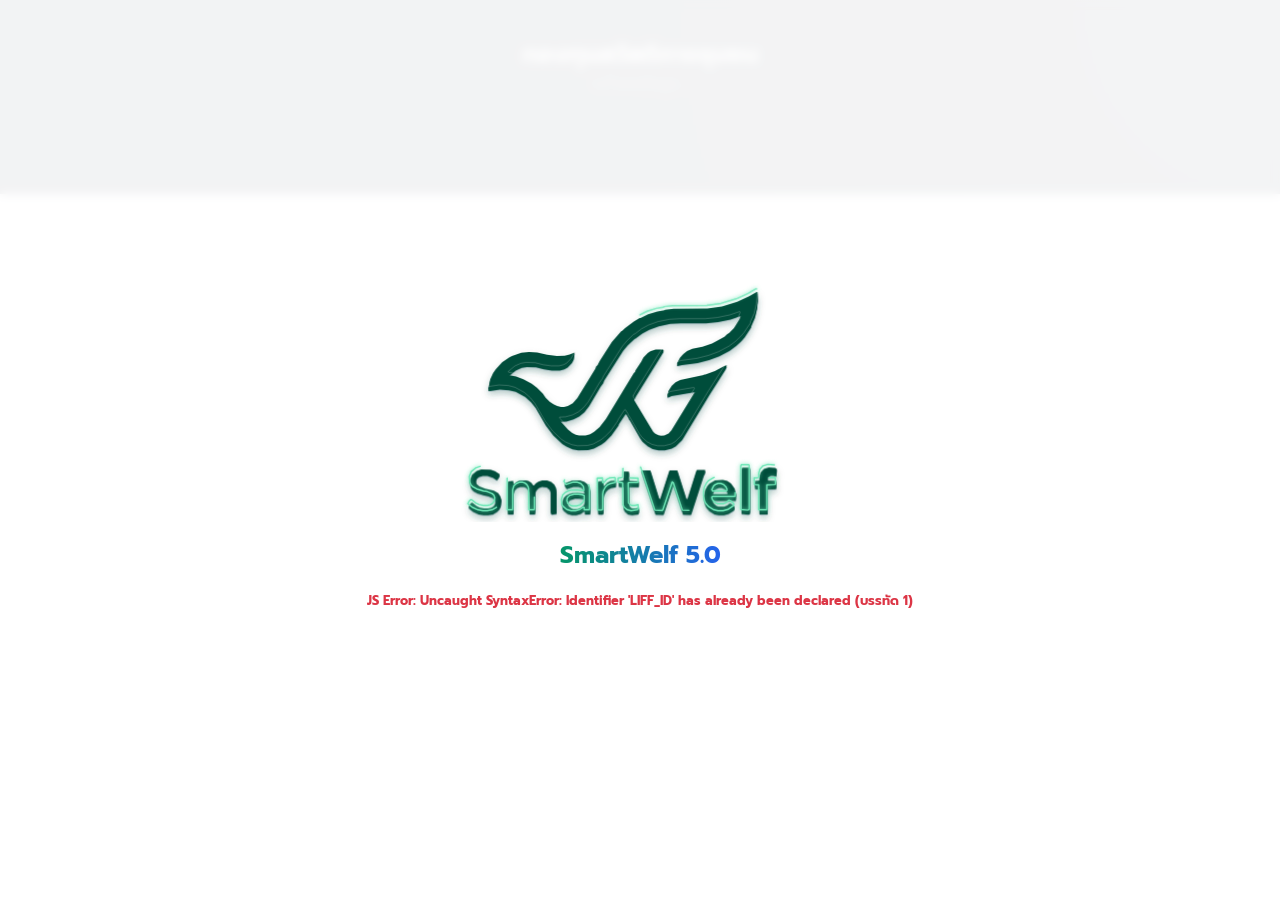
==== commit 88e2d2b4: "Update index.html" ====
--- a/index.html
+++ b/index.html
@@ -454,7 +454,7 @@
      JAVASCRIPT MODULES 
 =========================================== -->
 <script src="https://cdn.jsdelivr.net/npm/bootstrap@5.3.0/dist/js/bootstrap.bundle.min.js"></script>
-<script src="./assets/js/member-config.jsv=2"></script>
-<script src="./assets/js/modules/member-main.jsv=2"></script>
+<script src="./assets/js/member-config.js"></script>
+<script src="./assets/js/modules/member-main.js"></script>
 </body>
 </html>
